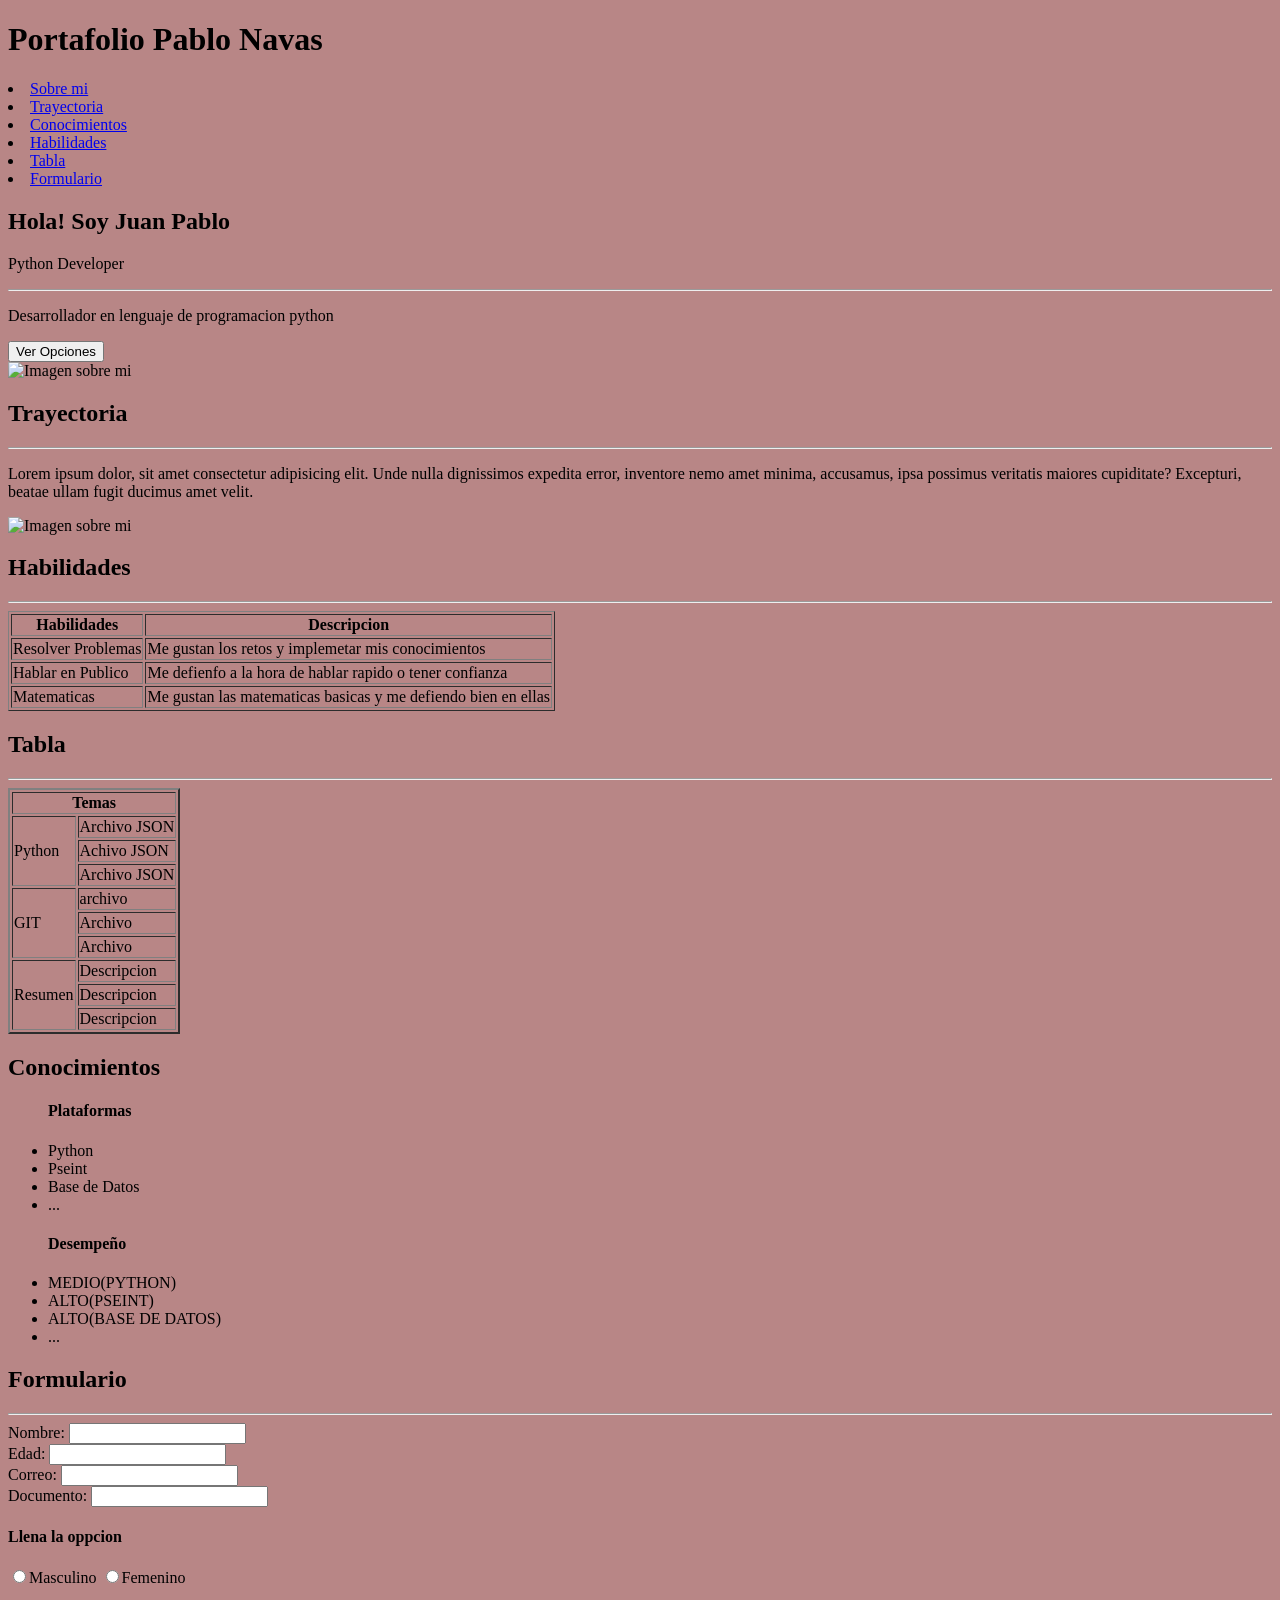
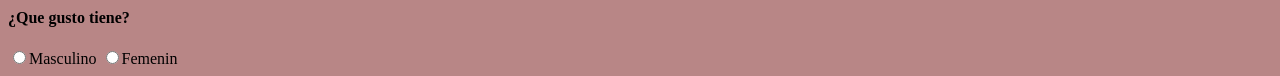
==== index.html @ 46a64524 "Primer commit" ====
<!DOCTYPE html>
<html lang="es">

<head>
    <meta charset="UTF-8">
    <meta name="viewport" content="width=device-width, initial-scale=1.0">
    <title>Primer Proyecto</title>
</head>

<body style="background-color: #b88686;">

    <header>
        <h1>Portafolio Pablo Navas</h1>
        <nav>
            <lo>
                <li><a href="#Sobre-mi">Sobre mi </a></li>
                <li><a href="#Trayectoria">Trayectoria</a></li>
                <li><a href="#Conocimientos">Conocimientos</a></li>
                <li><a href="#Habilidades">Habilidades</a></li>
                <li><a href="#Tabla">Tabla</a></li>
                <LI><a href="#Formulario">Formulario</a></LI>
            </lo>
        </nav>


    </header>
    <main>
        <section id="Sobre-mi">
            <div>
                <h2>Hola! Soy Juan Pablo</h2>
                <p>Python Developer</p>
                <hr>
                <p>Desarrollador en lenguaje de programacion python</p>
                <button> Ver Opciones</button>
            </div>
            <div>
                <img src="https://nocodestartup.io/wp-content/uploads/2024/03/programador-trabalhando.png"
                    alt="Imagen sobre mi " height="200px">
            </div>
        </section>
        <section id="Trayectoria">
            <div>
                <h2>Trayectoria</h2>
                <hr>
                <p>Lorem ipsum dolor, sit amet consectetur adipisicing elit. Unde nulla dignissimos expedita error,
                    inventore nemo amet minima, accusamus, ipsa possimus veritatis maiores cupiditate? Excepturi, beatae
                    ullam fugit ducimus amet velit.</p>
            </div>
            <div>
                <img src="https://nocodestartup.io/wp-content/uploads/2024/03/programador-trabalhando.png"
                    alt="Imagen sobre mi " height="200px">
            </div>
        </section>
        <section id="Habilidades">
            <h2>Habilidades</h2>
            <hr>
            <table border="1">
                <tbody>
                <tr>
                    <th>Habilidades</th>
                    <th>Descripcion</th>

                </tr>
                <tr>
                    <td>Resolver Problemas</td>
                    <td>Me gustan los retos y implemetar mis conocimientos</td>
                </tr>
                <tr>
                    <td>Hablar en Publico</th>
                    <td>Me defienfo a la hora de hablar rapido o tener confianza</td>
                </tr>
                <tr>
                    <td>Matematicas</th>
                    <td>Me gustan las matematicas basicas y me defiendo bien en ellas</td>
                </tr>
             </tbody>
            </table>
    
        </section>

        <section id="Tabla">
            <h1>Tabla </h1>
            <hr>
            <table border="2">
                <thead>
                    <th colspan="2">Temas</th>
                </thead>
                <tbody>
                 <tr> 
                    <td rowspan="3">
                      Python
                    </td>
                    <td>
                     Archivo JSON
                    </td>
                 </tr>
                 <tr>
                    <td>
                        Achivo JSON
                    </td>
                 </tr>
                 <tr>
                    <td>
                        Archivo JSON
                    </td>
                 </tr>
                 <tr>
                    <td rowspan="3">
                        GIT
                    </td>
                    <td>
                        archivo
                    </td>
                 </tr>
                 <tr>
                    <td>
                        Archivo
                    </td>
                 </tr>
                  <tr>
                    <td>
                        Archivo
                    </td>
                  </tr>
                  <tr>
                    <td rowspan="3">
                        Resumen
                    </td>
                    <td>
                        Descripcion
                    </td>
                  </tr>
                  <tr>
                    <td>
                        Descripcion
                    </td>
                  </tr>
                  <tr>
                    <td>
                        Descripcion
                    </td>
                  </tr>
                </tbody>
            </Table>
        </section>
        
        <section id="Conocimientos">
            <h1>Conocimientos</h1>
            <ul>
                <h4>Plataformas</h4>
                <li>Python</li>
                <li>Pseint</li>
                <li>Base de Datos</li>
                <li>...</li>
            </ul>
            <ul>
                <h4>Desempeño</h4>
                <li>MEDIO(PYTHON)</li>
                <li>ALTO(PSEINT)</li>
                <li>ALTO(BASE DE DATOS)</li>
                <li>...</li>
            </ul>
            
        </section>
        
        <section id="Formulario">
            <h1>Formulario</h1>
             <hr>
             <label for="i-nombre">Nombre:</label>
             <input type="text"id="i-nombre">
             <br>
             <label for="i-edad">Edad:</label>
             <input type="number" id="i-edad"><br>
             <label for="i-correo">Correo:</label>
              <input type="email" name="" id="i-correo"><br>
              <label for="i-dc">Documento:</label>
              <input type="number" id="i-dc">
             <div>
                <h4>Llena la oppcion</h4>
                <input type="radio" name="sexo" id="M">Masculino
                <input type="radio" name="sexo" id="F">Femenino
             </div>
             <div>
                <h4>¿Que gusto tiene?</h4>
                <input type="radio" name="Gusto" id="M">Masculino
                <input type="radio" name="Gusto" id="F">Femenin
             </div>

        </section>
    </main>
</body>
</html>
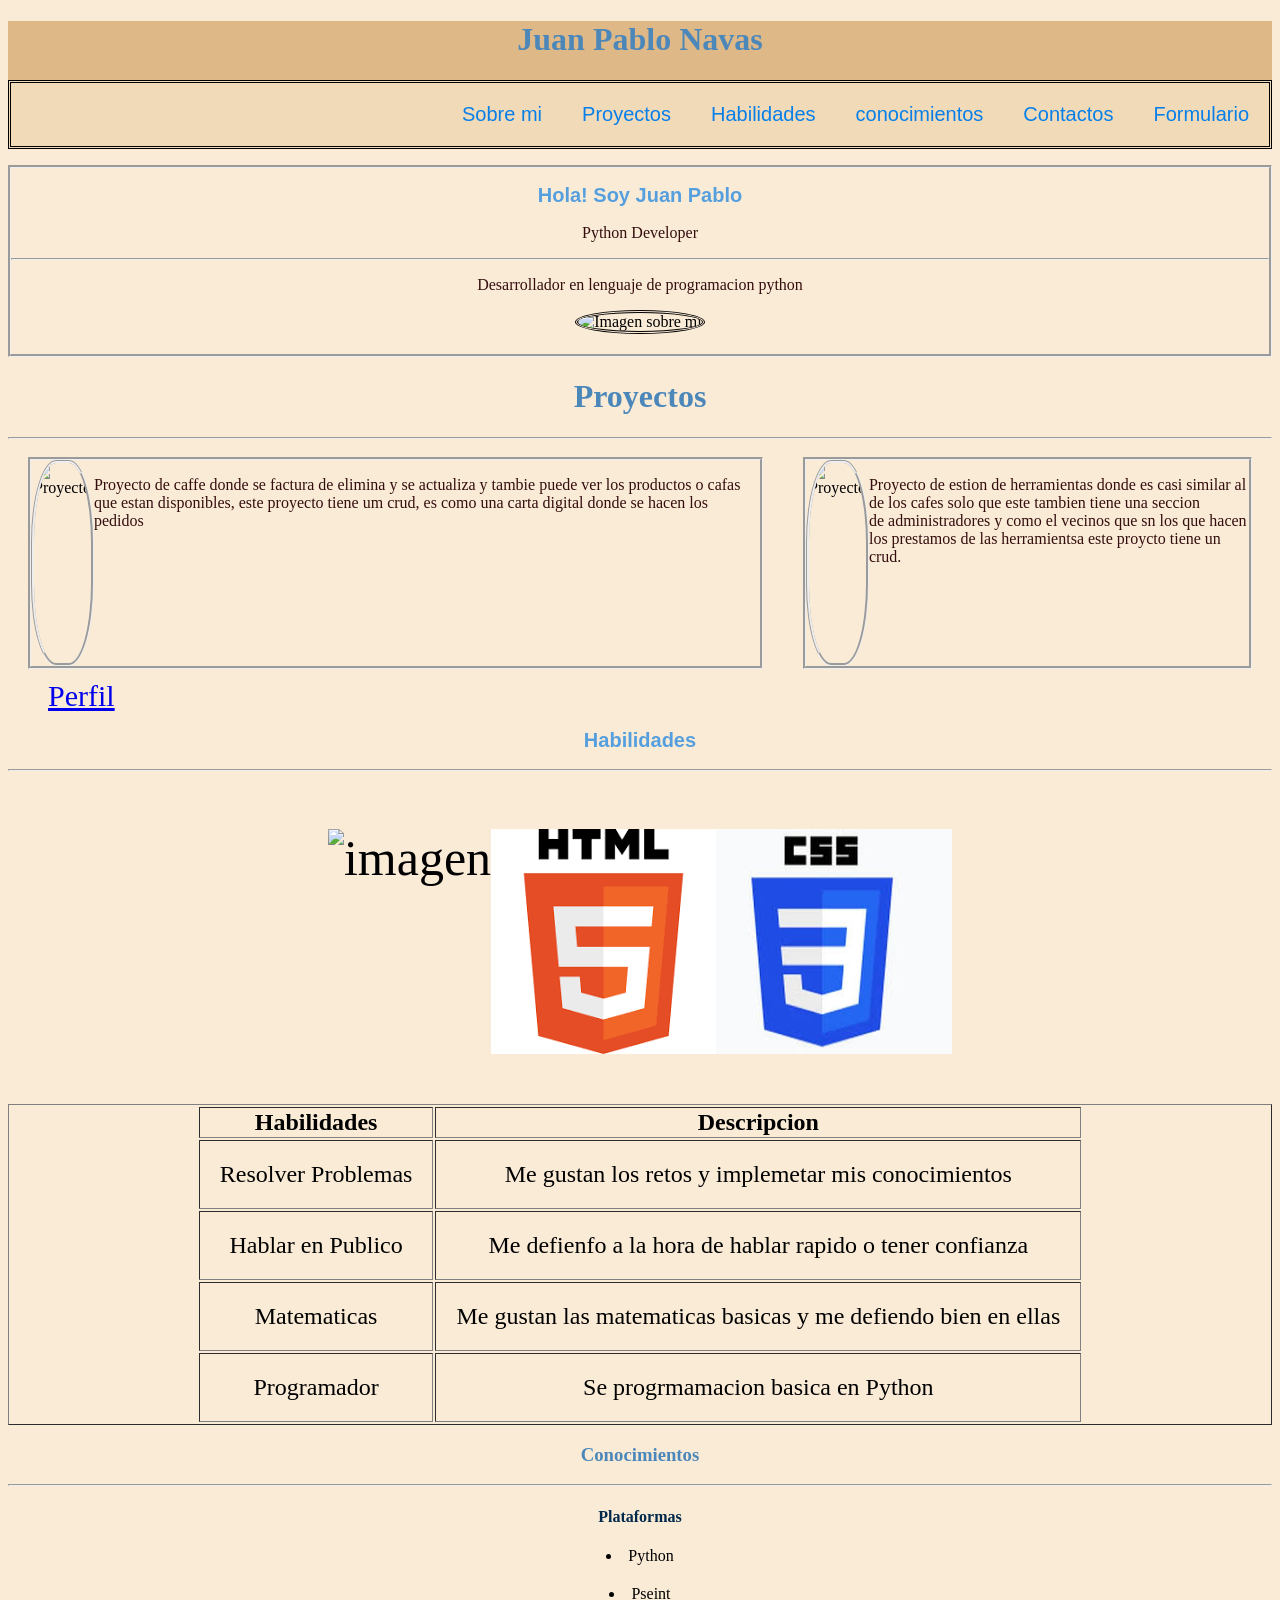
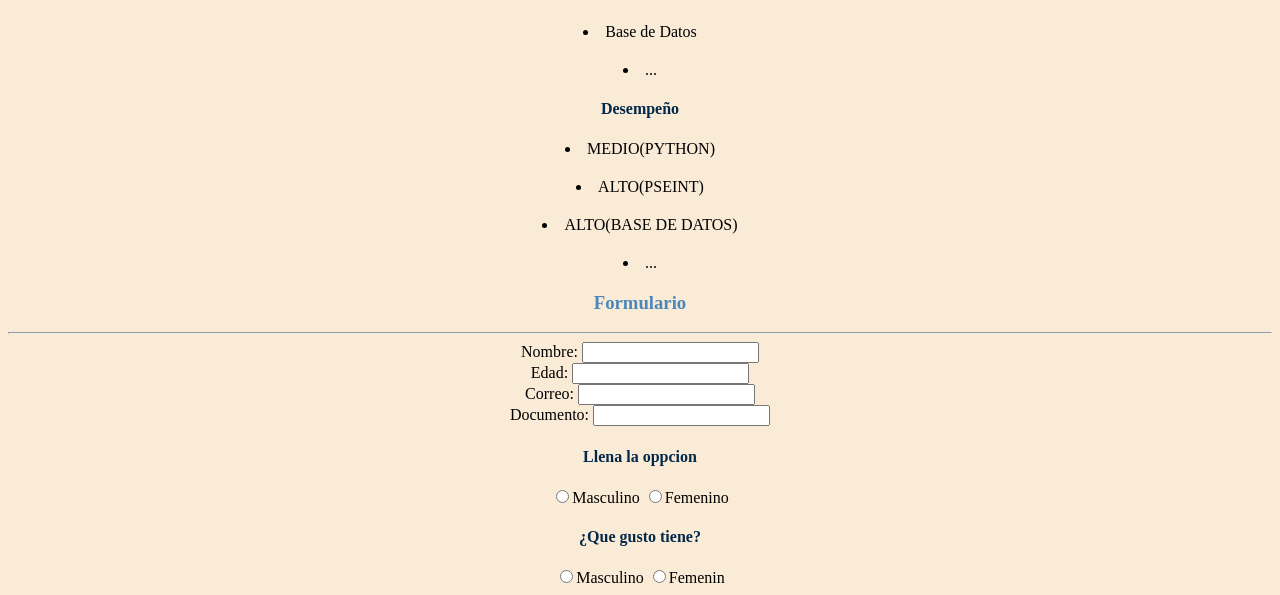
==== commit 13828382: "Primer commit" ====
--- a/index.html
+++ b/index.html
@@ -4,189 +4,160 @@
 <head>
     <meta charset="UTF-8">
     <meta name="viewport" content="width=device-width, initial-scale=1.0">
-    <title>Primer Proyecto</title>
+    <title>Portafolio</title>
+    <link rel="stylesheet" href="style.css">
 </head>
 
-<body style="background-color: #b88686;">
+<body>
 
     <header>
-        <h1>Portafolio Pablo Navas</h1>
+        <div id="Nombre">
+            <h1> Juan Pablo Navas</h1>
+        </div>
         <nav>
-            <lo>
-                <li><a href="#Sobre-mi">Sobre mi </a></li>
-                <li><a href="#Trayectoria">Trayectoria</a></li>
-                <li><a href="#Conocimientos">Conocimientos</a></li>
-                <li><a href="#Habilidades">Habilidades</a></li>
-                <li><a href="#Tabla">Tabla</a></li>
-                <LI><a href="#Formulario">Formulario</a></LI>
-            </lo>
+            <div>
+                <ul>
+                    <li><a href="#Sobre-mi">Sobre mi </a></li>
+                    <li><a href="#Proyectos">Proyectos </a></li>
+                    <li><a href="#Conocimientos">Habilidades </a></li>
+                    <li><a href="#Habilidades">conocimientos</a></li>
+                    <li><a href="#Contactos">Contactos</a></li>
+                    <LI><a href="#Formulario">Formulario</a></LI>
+
+                </ul>
+            </div>
         </nav>
 
 
     </header>
     <main>
         <section id="Sobre-mi">
-            <div>
+            <div id="Presentacion">
                 <h2>Hola! Soy Juan Pablo</h2>
                 <p>Python Developer</p>
                 <hr>
                 <p>Desarrollador en lenguaje de programacion python</p>
-                <button> Ver Opciones</button>
+
             </div>
             <div>
                 <img src="https://nocodestartup.io/wp-content/uploads/2024/03/programador-trabalhando.png"
                     alt="Imagen sobre mi " height="200px">
             </div>
+            <h1></h1>
         </section>
-        <section id="Trayectoria">
-            <div>
-                <h2>Trayectoria</h2>
-                <hr>
-                <p>Lorem ipsum dolor, sit amet consectetur adipisicing elit. Unde nulla dignissimos expedita error,
-                    inventore nemo amet minima, accusamus, ipsa possimus veritatis maiores cupiditate? Excepturi, beatae
-                    ullam fugit ducimus amet velit.</p>
-            </div>
-            <div>
-                <img src="https://nocodestartup.io/wp-content/uploads/2024/03/programador-trabalhando.png"
-                    alt="Imagen sobre mi " height="200px">
-            </div>
+        <div class="Pr">
+            <h1>Proyectos</h1>
+            <hr>
+        </div>
+        <section id="Proyectos">
+            <article class="P1">
+                <img src="https://encrypted-tbn0.gstatic.com/images?q=tbn:ANd9GcSVORwEiBfRzqDPe418QMF7r3dvIUA73ixi7g&s"
+                    alt="Proyecto" height="200px">
+                <p>Proyecto de caffe donde se factura de elimina y se actualiza y tambie puede ver los productos o cafas
+                    que estan
+                    disponibles, este proyecto tiene um crud, es como una carta digital donde se hacen los pedidos </p>
+            </article>
+            <article class="P2">
+                <img src="https://cdn-icons-png.flaticon.com/512/4115/4115355.png" alt="Proyecto" height="200px">
+                <p>Proyecto de estion de herramientas donde es casi similar al de los cafes solo que este tambien tiene
+                    una seccion <br>
+                    de administradores y como el vecinos que sn los que hacen los prestamos de las herramientsa
+                    este proycto tiene un crud.</p>
+
+            </article>
+
         </section>
+        <div id="Perfil">
+            <a href="https://github.com/Pablo07-22">Perfil</a>
+        </div>
         <section id="Habilidades">
             <h2>Habilidades</h2>
             <hr>
-            <table border="1">
-                <tbody>
-                <tr>
-                    <th>Habilidades</th>
-                    <th>Descripcion</th>
+            <div id="imagenes">
+                <img src="https://encrypted-tbn0.gstatic.com/images?q=tbn:ANd9GcQKs_IWvJ1MdQgp7xGlhntYGX8dUj0UiG5Xow&s"
+                    alt="imagen">
+                <img src="[data-uri]" 
+                alt="imagen">
+                <img src="[data-uri]" 
+                alt="">
+            </div>
+            
+                <table border="1" id="TB">
 
-                </tr>
-                <tr>
-                    <td>Resolver Problemas</td>
-                    <td>Me gustan los retos y implemetar mis conocimientos</td>
-                </tr>
-                <tr>
-                    <td>Hablar en Publico</th>
-                    <td>Me defienfo a la hora de hablar rapido o tener confianza</td>
-                </tr>
-                <tr>
-                    <td>Matematicas</th>
-                    <td>Me gustan las matematicas basicas y me defiendo bien en ellas</td>
-                </tr>
-             </tbody>
-            </table>
-    
-        </section>
+                    <tbody>
 
-        <section id="Tabla">
-            <h1>Tabla </h1>
-            <hr>
-            <table border="2">
-                <thead>
-                    <th colspan="2">Temas</th>
-                </thead>
-                <tbody>
-                 <tr> 
-                    <td rowspan="3">
-                      Python
-                    </td>
-                    <td>
-                     Archivo JSON
-                    </td>
-                 </tr>
-                 <tr>
-                    <td>
-                        Achivo JSON
-                    </td>
-                 </tr>
-                 <tr>
-                    <td>
-                        Archivo JSON
-                    </td>
-                 </tr>
-                 <tr>
-                    <td rowspan="3">
-                        GIT
-                    </td>
-                    <td>
-                        archivo
-                    </td>
-                 </tr>
-                 <tr>
-                    <td>
-                        Archivo
-                    </td>
-                 </tr>
-                  <tr>
-                    <td>
-                        Archivo
-                    </td>
-                  </tr>
-                  <tr>
-                    <td rowspan="3">
-                        Resumen
-                    </td>
-                    <td>
-                        Descripcion
-                    </td>
-                  </tr>
-                  <tr>
-                    <td>
-                        Descripcion
-                    </td>
-                  </tr>
-                  <tr>
-                    <td>
-                        Descripcion
-                    </td>
-                  </tr>
-                </tbody>
-            </Table>
-        </section>
-        
-        <section id="Conocimientos">
-            <h1>Conocimientos</h1>
-            <ul>
-                <h4>Plataformas</h4>
-                <li>Python</li>
-                <li>Pseint</li>
-                <li>Base de Datos</li>
-                <li>...</li>
-            </ul>
-            <ul>
-                <h4>Desempeño</h4>
-                <li>MEDIO(PYTHON)</li>
-                <li>ALTO(PSEINT)</li>
-                <li>ALTO(BASE DE DATOS)</li>
-                <li>...</li>
-            </ul>
-            
-        </section>
-        
-        <section id="Formulario">
-            <h1>Formulario</h1>
-             <hr>
-             <label for="i-nombre">Nombre:</label>
-             <input type="text"id="i-nombre">
-             <br>
-             <label for="i-edad">Edad:</label>
-             <input type="number" id="i-edad"><br>
-             <label for="i-correo">Correo:</label>
-              <input type="email" name="" id="i-correo"><br>
-              <label for="i-dc">Documento:</label>
-              <input type="number" id="i-dc">
-             <div>
-                <h4>Llena la oppcion</h4>
-                <input type="radio" name="sexo" id="M">Masculino
-                <input type="radio" name="sexo" id="F">Femenino
-             </div>
-             <div>
-                <h4>¿Que gusto tiene?</h4>
-                <input type="radio" name="Gusto" id="M">Masculino
-                <input type="radio" name="Gusto" id="F">Femenin
-             </div>
+                        <tr>
+                            <th>Habilidades</th>
+                            <th>Descripcion</th>
 
-        </section>
+                        </tr>
+                        <tr>
+                            <td>Resolver Problemas</td>
+                            <td>Me gustan los retos y implemetar mis conocimientos</td>
+                        </tr>
+                        <tr>
+                            <td>Hablar en Publico</th>
+                            <td>Me defienfo a la hora de hablar rapido o tener confianza</td>
+                        </tr>
+                        <tr>
+                            <td>Matematicas</th>
+                            <td>Me gustan las matematicas basicas y me defiendo bien en ellas</td>
+                        </tr>
+                        <tr>
+                            <td>Programador </td>
+                            <td>Se progrmamacion basica en Python</td>
+                        </tr>
+                    </tbody>
+                </table>
+
+            <section id="Conocimientos">
+                <h1>Conocimientos</h1>
+                <hr>
+                <lu>
+                    <h4>Plataformas</h4>
+                    <li>Python</li>
+                    <li>Pseint</li>
+                    <li>Base de Datos</li>
+                    <li>...</li>
+                </lu>
+                <lu>
+                    <h4>Desempeño</h4>
+                    <li>MEDIO(PYTHON)</li>
+                    <li>ALTO(PSEINT)</li>
+                    <li>ALTO(BASE DE DATOS)</li>
+                    <li>...</li>
+                </lu>
+
+            </section>
+            <section id="Contactos ">
+
+            </section>
+
+            <section id="Formulario">
+                <h1>Formulario</h1>
+                <hr>
+                <label for="i-nombre">Nombre:</label>
+                <input type="text" id="i-nombre">
+                <br>
+                <label for="i-edad">Edad:</label>
+                <input type="number" id="i-edad"><br>
+                <label for="i-correo">Correo:</label>
+                <input type="email" name="" id="i-correo"><br>
+                <label for="i-dc">Documento:</label>
+                <input type="number" id="i-dc">
+                <div>
+                    <h4>Llena la oppcion</h4>
+                    <input type="radio" name="sexo" id="M">Masculino
+                    <input type="radio" name="sexo" id="F">Femenino
+                </div>
+                <div>
+                    <h4>¿Que gusto tiene?</h4>
+                    <input type="radio" name="Gusto" id="M">Masculino
+                    <input type="radio" name="Gusto" id="F">Femenin
+                </div>
+
+            </section>
     </main>
 </body>
+
 </html>
--- a/style.css
+++ b/style.css
@@ -0,0 +1,196 @@
+nav{
+   background-color: rgb(240, 218, 184);
+}
+#Nombre{
+    text-align: left;
+}
+#Perfil{
+    margin: 0 40px;
+    font-size: 30px;
+    text-align: left;
+    text-decoration: none;
+}
+ul{
+    display: flex;
+    list-style: none;
+    justify-content: right;
+    border-style: double;   
+}
+
+ul a{
+    text-decoration: none;
+    color: rgb(7, 127, 233);
+    font-family:Arial, Helvetica, sans-serif;
+    font-size: 20px;
+    padding: auto
+}
+
+ul a:hover{
+   background-color: aliceblue;    
+}
+
+li{
+    margin: 20px;
+}
+
+header{
+ background-color: burlywood;
+    text-align: center;
+}
+
+h2{
+    text-align: center;
+    font-family:Arial, Helvetica, sans-serif;
+    font-size: 20px;
+    color: rgb(86, 159, 223);
+    
+}
+
+p{
+    color: rgb(52, 14, 14);
+}
+
+h1{
+    text-align: center;
+    color: rgb(76, 135, 186);
+}
+
+h4{
+    color: rgb(2, 40, 74);
+}
+
+nav ul li {
+    text-decoration: none;
+    
+}
+
+#Sobre-mi{
+
+    text-align: center;
+    background-image:url(https://wallpapers.com/images/thumbnail/plain-mountain-art-3n98sfzufnx7snjd.webp);
+    background-size: 50%;
+    border-style: groove;
+}
+
+
+#Formulario{
+ text-align: center;
+ width: auto;
+}
+
+#Trayectoria{
+    
+    text-align: center;
+    width: auto;
+    background-image:url();
+    background-size: 50%;
+    margin: 20px auto;
+}
+
+#Conocimientos{
+    text-align: center;
+}
+
+table{
+    display: flex;
+    font-size: 150%;
+    justify-content: center;  
+}
+#imagenes{
+    display: flex;
+    font-size: 50px;
+    justify-content: center;
+    padding: 50px;
+    
+}
+td{
+    background-color: antiquewhite;
+    text-align: center;
+    padding: 20px;
+}
+#img{
+    border-radius: 100%;
+    border-style: dotted;
+}
+
+#Sobre-mi img{
+    border-style: double;
+    border-radius: 100%;
+}
+
+#Trayectoria img{
+    border-style: double;
+    padding: auto;
+    border-radius: 100%;
+    align-items: center;
+}
+#Proyectos{
+ background-color: antiquewhite;
+ display: flex;
+}
+.Pr{
+ background-color: antiquewhite;
+ padding: 0 0 0 0;
+}
+.P1{
+ justify-content: left;
+ display: flex;
+ margin: 10PX 20px;
+ display: flex;
+ border-style: groove;
+    
+}
+.P2{
+ justify-content: right;
+ display: flex;
+ margin:10px 20px;
+ display: flex;
+ border-style: groove;   
+}
+
+#Proyectos img{
+    border-radius: 40%;
+    border-style: groove;
+}
+
+body{
+    background-color: antiquewhite;
+}
+
+
+
+
+
+
+
+
+
+
+
+
+
+
+
+
+
+
+
+
+
+
+
+
+
+
+
+
+
+
+
+
+
+
+
+
+
+
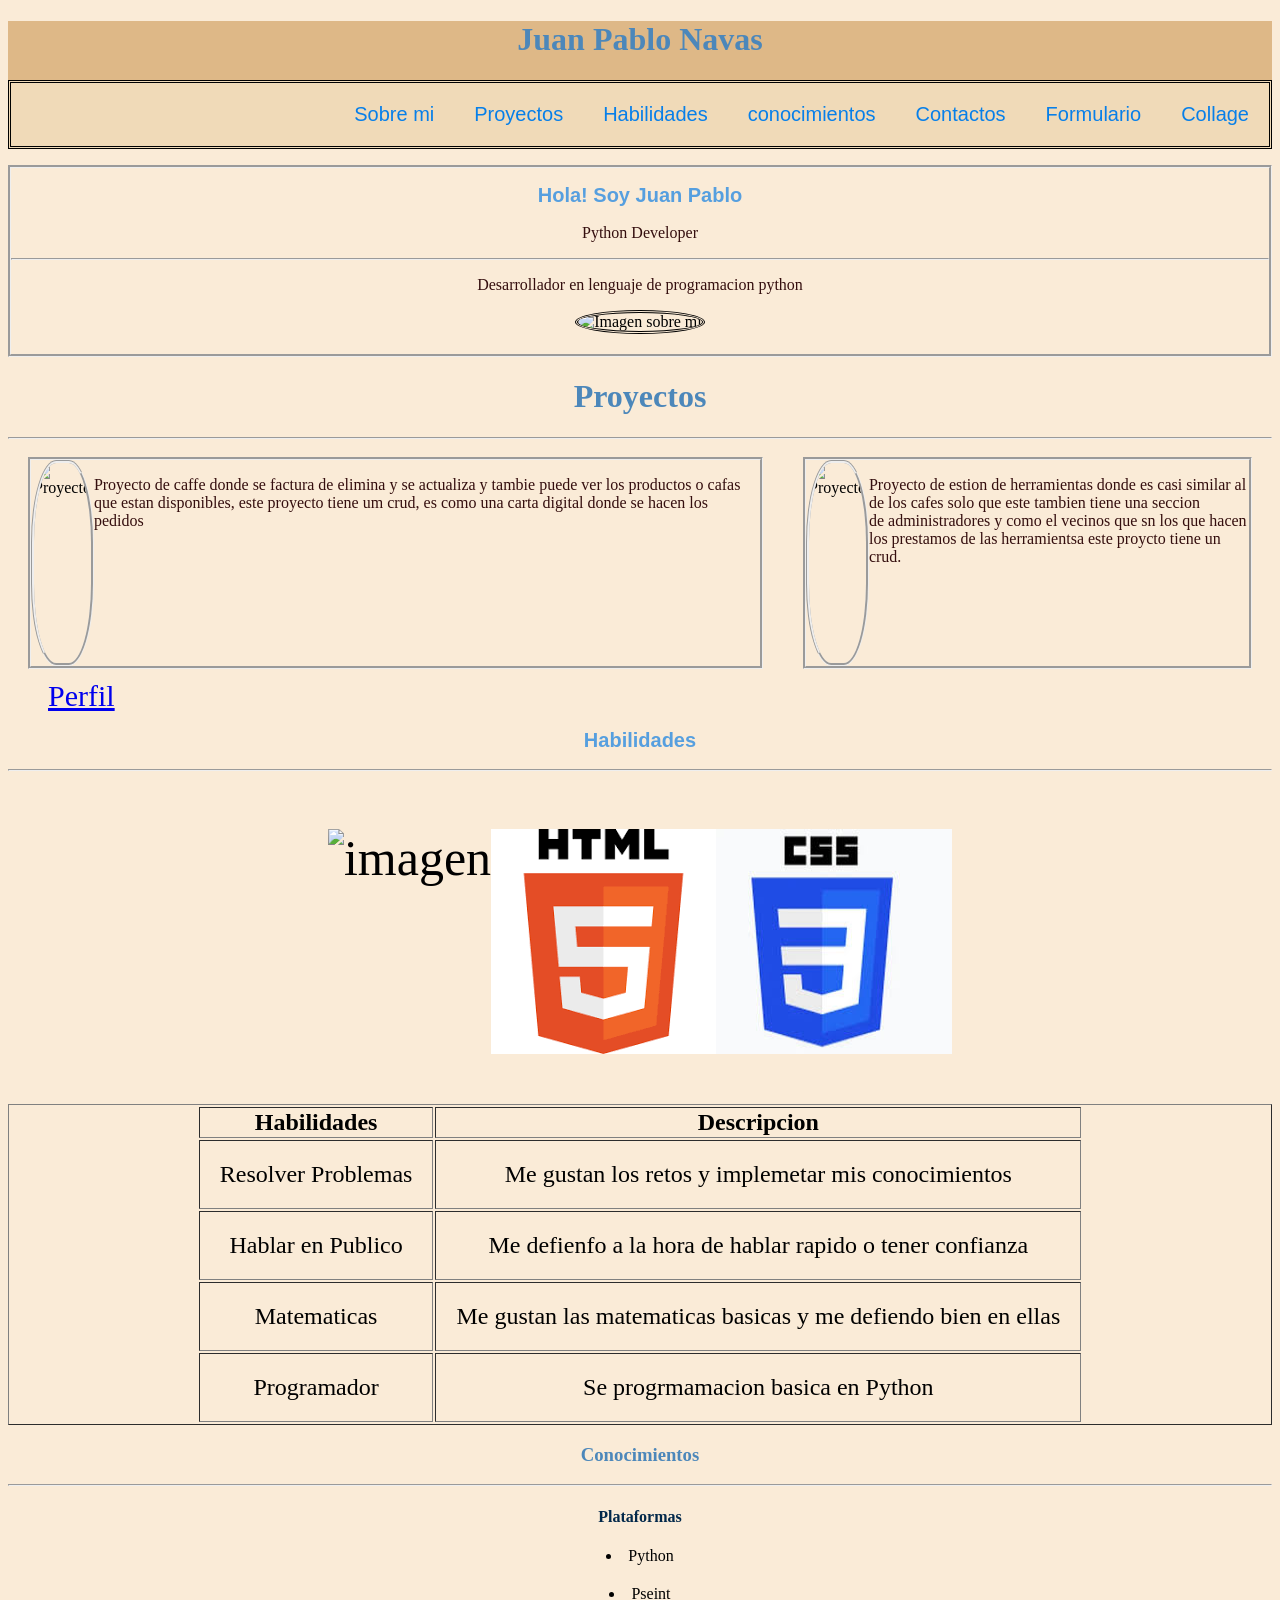
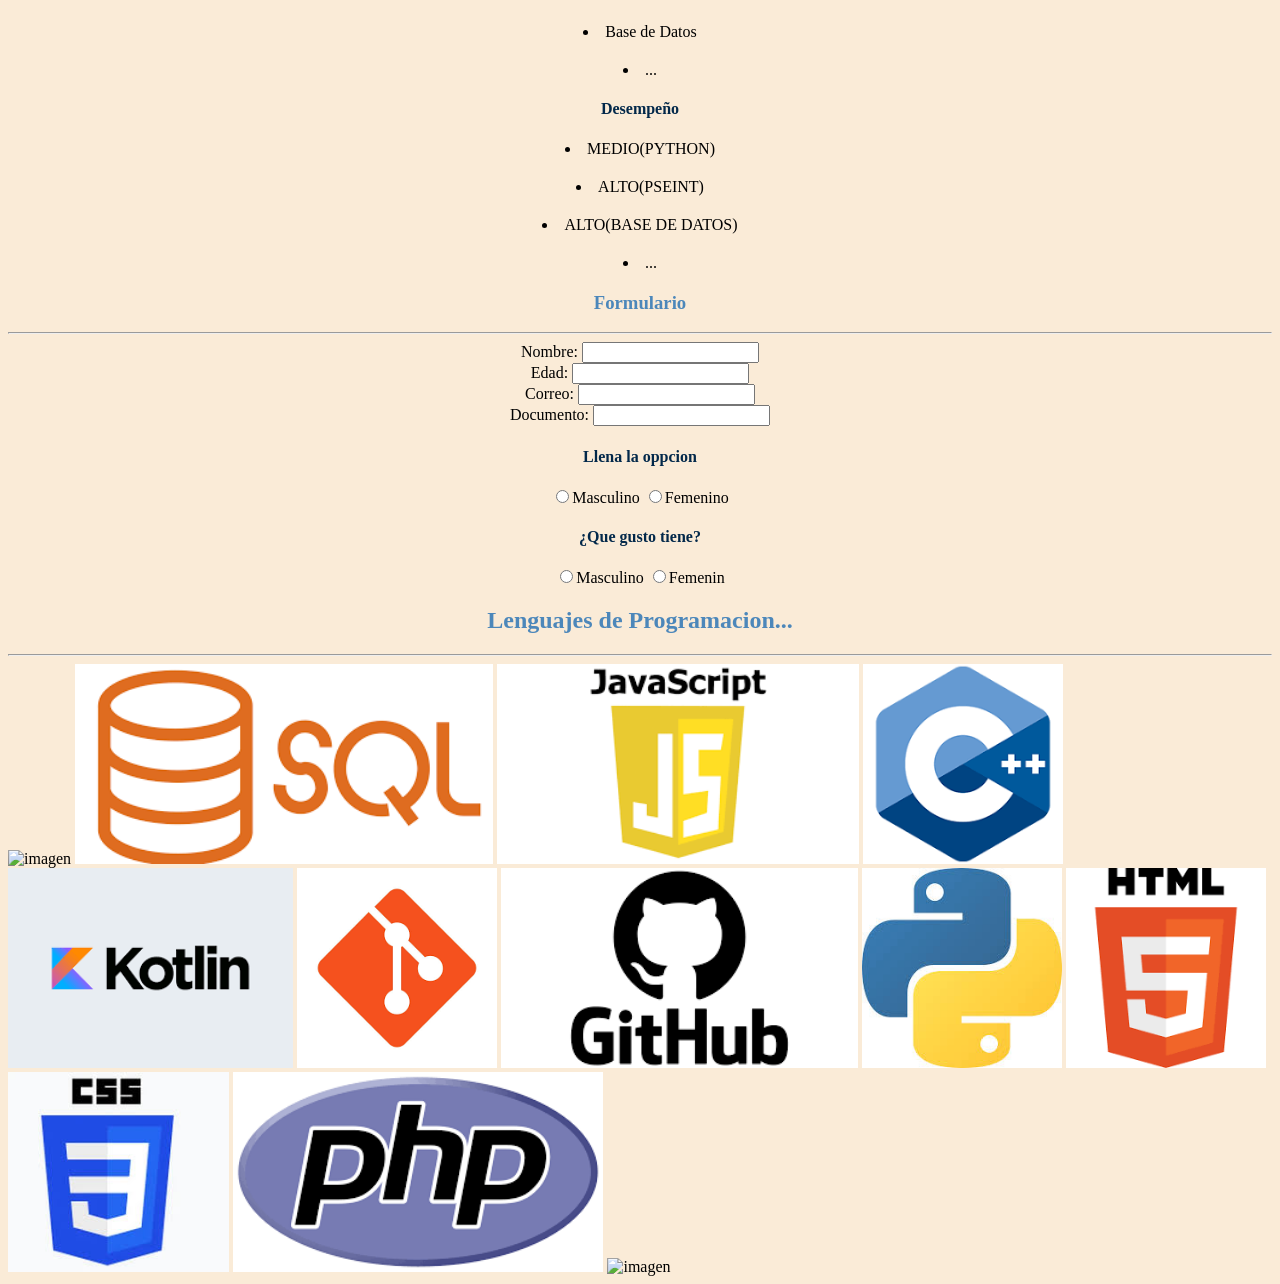
==== commit 8aef7f61: "Agrege collage y unos pequeños retoques" ====
--- a/index.html
+++ b/index.html
@@ -23,6 +23,7 @@
                     <li><a href="#Habilidades">conocimientos</a></li>
                     <li><a href="#Contactos">Contactos</a></li>
                     <LI><a href="#Formulario">Formulario</a></LI>
+                    <li><a href="#Collage">Collage</a></li>
 
                 </ul>
             </div>
@@ -157,6 +158,54 @@
                 </div>
 
             </section>
+            <h1>Lenguajes de Programacion... </h1>
+            <hr>
+            <style>
+                #Collage img{
+                 height: 200px;
+                 object-fit: cover;
+                }
+                 #img1{
+                 grid-column: span 2;
+                 grid-row: span 2;
+                 margin: auto;
+                 width: auto;
+                }
+                #Collage img:hover{
+                 transform: scale(1.2);
+                }
+            </style>
+            <section id="Collage">
+                
+                <img id="img1"
+                 src="https://keepcoding.io/wp-content/smush-webp/2021/09/Java-Logo-1024x576.jpg.webp" 
+                 alt="imagen">
+                 <img src="[data-uri]" 
+                 alt="imagen">
+                 <img src="[data-uri]" 
+                 alt="imagen">
+                 <img src="[data-uri]" 
+                 alt="imagen">
+                 <img src="[data-uri]" 
+                 alt="imagen">
+                 <img src="[data-uri]"
+                  alt="imagen">
+                 <img src="[data-uri]"
+                   alt="imagen">
+                 <img src="[data-uri]"
+                   alt="imagen">
+                 <img src="[data-uri]"
+                   alt="imagen">
+                 <img src="[data-uri]"
+                   alt="imagen">
+                   <img src="[data-uri]"
+                   alt="imagen">
+                   <img src="https://media.licdn.com/dms/image/v2/D4E12AQFtfczxSFYJrQ/article-cover_image-shrink_720_1280/article-cover_image-shrink_720_1280/0/1705325861037?e=2147483647&v=beta&t=U91OrnHgMddNbBh0InTtKHxQotzS3VBS-4H4AUotKdQ"
+                   alt="imagen">
+
+    
+                
+            </section>
     </main>
 </body>
 
--- a/style.css
+++ b/style.css
@@ -4,6 +4,7 @@
 #Nombre{
     text-align: left;
 }
+
 #Perfil{
     margin: 0 40px;
     font-size: 30px;
